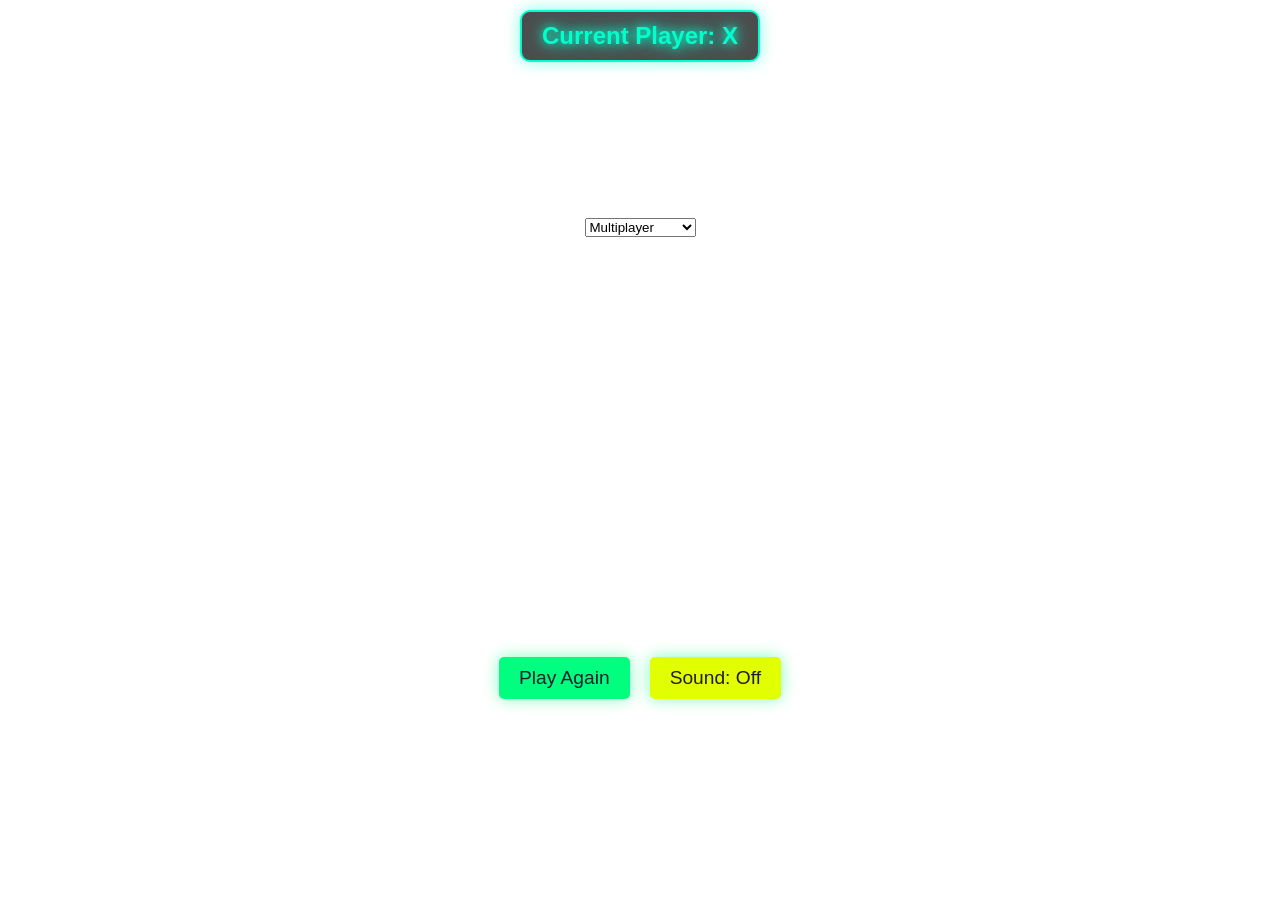
==== index.html @ 0bb981bf "hehe" ====
<!DOCTYPE html>
<html>

<head>
  <title>Tic-Tac-Toe</title>
  <link rel="stylesheet" href="css/style.css" />
</head>

<body>
  <div id="currentPlayer">Current Player: X</div>
  <!-- Added this line -->
  <div id="gameBoard"></div>
  <div id="result"></div>
  <div id="buttonDiv">
    <button id="resetButton">Play Again</button>
    <button id="soundButton">Sound: Off</button>
  </div>
  <script src="js/script.js"></script>
</body>

</html>
---- css/style.css ----
body {
  display: flex;
  flex-direction: column;
  justify-content: center;
  align-items: center;
  height: 100vh;
  background: url("https://blenderartists.org/uploads/default/original/4X/0/5/f/05fb495b0f4ce4fb15ddc0cd136250a6aaae67c2.jpeg")
    no-repeat center center fixed;
  background-size: cover; /* This makes the image cover the entire background */
  font-family: "Arial", sans-serif;
  color: #fff;
}

#overlay {
  position: fixed;
  top: 0;
  left: 0;
  width: 100%;
  height: 100%;
  background-color: rgba(0, 0, 0, 0.4); 
  z-index: 5;
}

/* Rest of your CSS remains unchanged */

#currentPlayer {
  position: absolute;
  top: 10px;
  left: 50%;
  transform: translateX(-50%);
  color: #00ffcc;
  font-size: 24px;
  font-weight: bold;
  text-shadow: 0 0 10px #00ffcc, 0 0 20px #00ffcc;
  z-index: 10;
  background-color: rgba(0, 0, 0, 0.7);
  padding: 10px 20px;
  border-radius: 10px;
  border: 2px solid #00ffcc;
  box-shadow: 0 0 15px rgba(0, 255, 204, 0.5);
  font-family: "Arial", sans-serif;
  text-align: center;
}

#gameBoard {
  display: grid;
  grid-template-columns: repeat(3, 100px);
  grid-template-rows: repeat(3, 100px);
  gap: 10px;
  margin: 20px;
  z-index: 10;
}

.cell {
  width: 100px;
  height: 100px;

  background-color: rgba(255, 255, 255, 0.1);
  border: 2px solid rgba(255, 255, 255, 0.3);
  border-radius: 10px;
  display: flex;
  justify-content: center;
  align-items: center;
  font-size: 2em;
  cursor: pointer;
  transition: background-color 0.3s, transform 0.3s;
}

.cell.x {
  color: #00f0ff; /* Neon Blue */
  text-shadow: 0 0 10px rgba(0, 240, 255, 0.7);
  font-weight: 900; /* Extra bold for X */
  font-size: 3em; /* Optional: Increase font size for more emphasis */
}

.cell.o {
  color: #ff4f94; /* Neon Pink */
  text-shadow: 0 0 10px rgba(255, 79, 148, 0.7);
  font-weight: 900; /* Extra bold for O */
  font-size: 3em; /* Optional: Increase font size for more emphasis */
}

.cell:hover {
  background-color: rgba(255, 255, 255, 0.2);
  transform: scale(1.05);
}
#result {
  margin-top: 20px;
  font-size: 1.5em;
  text-align: center;
  animation: glow 1.5s infinite alternate;
  color: #ff007f;
  text-shadow: 0 0 10px rgba(255, 0, 127, 0.7);
  font-weight: bold; /* Make the result message bold */
}

#resetButton {
  margin-top: 20px;
  padding: 10px 20px;
  background-color: #00ff7f;
  color: #1e1e2f;
  border: none;
  border-radius: 5px;
  font-size: 1.2em;
  cursor: pointer;
  transition: background-color 0.3s, transform 0.3s;
  box-shadow: 0 0 15px rgba(0, 255, 127, 0.5);
  z-index: 10;
}

#soundButton {
  margin-top: 20px;
  padding: 10px 20px;
  background-color: #e1ff00;
  color: #1e1e2f;
  border: none;
  border-radius: 5px;
  font-size: 1.2em;
  cursor: pointer;
  transition: background-color 0.3s, transform 0.3s;
  box-shadow: 0 0 15px rgba(0, 255, 127, 0.5);
  z-index: 10;
}

#buttonDiv {
  display: flex;
  justify-content: center;
  align-items: center;
  gap: 20px;
  margin-top: 20px;
}

#resetButton:hover {
  background-color: #1e1e2f;
  color: #00ff7f;
  transform: scale(1.05);
}
#soundButton:hover {
  background-color: #1e1e2f;
  color: #e1ff00;
  transform: scale(1.05);
}

@keyframes glow {
  0% {
    text-shadow: 0 0 5px #fff, 0 0 10px #fff;
  }
  100% {
    text-shadow: 0 0 20px #ff007f, 0 0 30px #ff007f;
  }
}

/* https://static.vecteezy.com/system/resources/previews/001/879/980/non_2x/playful-tic-tac-toe-free-vector.jpg */
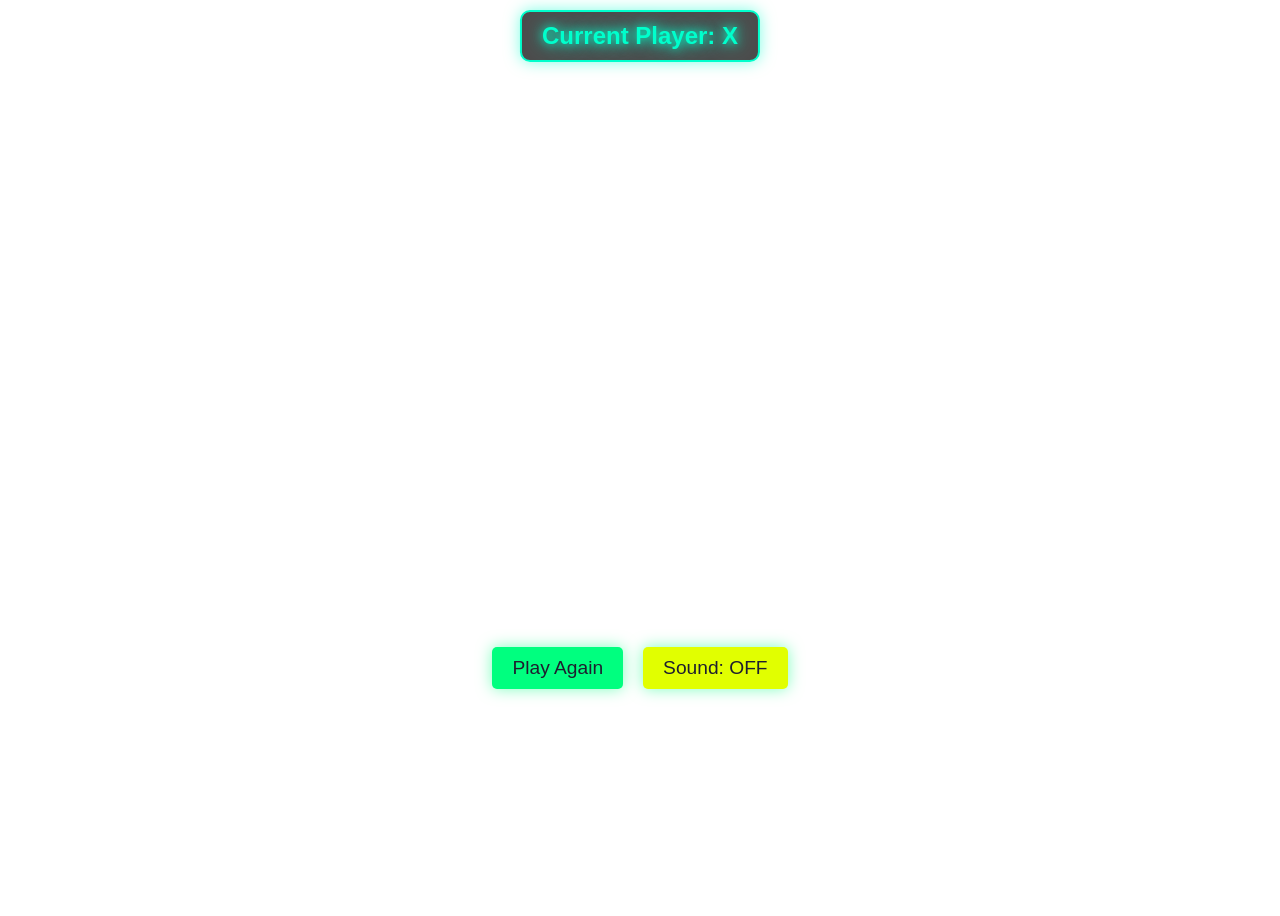
==== commit b4fc9391: "Merge 61a27b5098544f3279d3b2c9065b8404032a66d8 into ffb5cf56639984ba88bd391b63cf7569c1c27e08" ====
--- a/index.html
+++ b/index.html
@@ -1,21 +1,21 @@
 <!DOCTYPE html>
 <html>
-
-<head>
-  <title>Tic-Tac-Toe</title>
-  <link rel="stylesheet" href="css/style.css" />
-</head>
-
-<body>
-  <div id="currentPlayer">Current Player: X</div>
-  <!-- Added this line -->
-  <div id="gameBoard"></div>
-  <div id="result"></div>
-  <div id="buttonDiv">
-    <button id="resetButton">Play Again</button>
-    <button id="soundButton">Sound: Off</button>
-  </div>
-  <script src="js/script.js"></script>
-</body>
-
-</html>+  <head>
+    <title>Tic-Tac-Toe</title>
+    <link rel="stylesheet" href="css/style.css" />
+  </head>
+  <body>
+    <div id="currentPlayer">Current Player: X</div>
+    <!-- Added this line -->
+    <div id="gameBoard"></div>
+    <div id="result"></div>
+    <div id="buttonDiv">
+      <button id="resetButton">Play Again</button>
+      <button id="soundButton">Sound: OFF</button>
+    </div>
+    <script type="text/javascript" src="js/modules/dom.js"></script>
+    <script type="text/javascript" src="js/modules/sound.js"></script>
+    <script type="text/javascript" src="js/modules/game.js"></script>
+    <script type="text/javascript" src="js/script.js"></script>    
+  </body>
+</html>
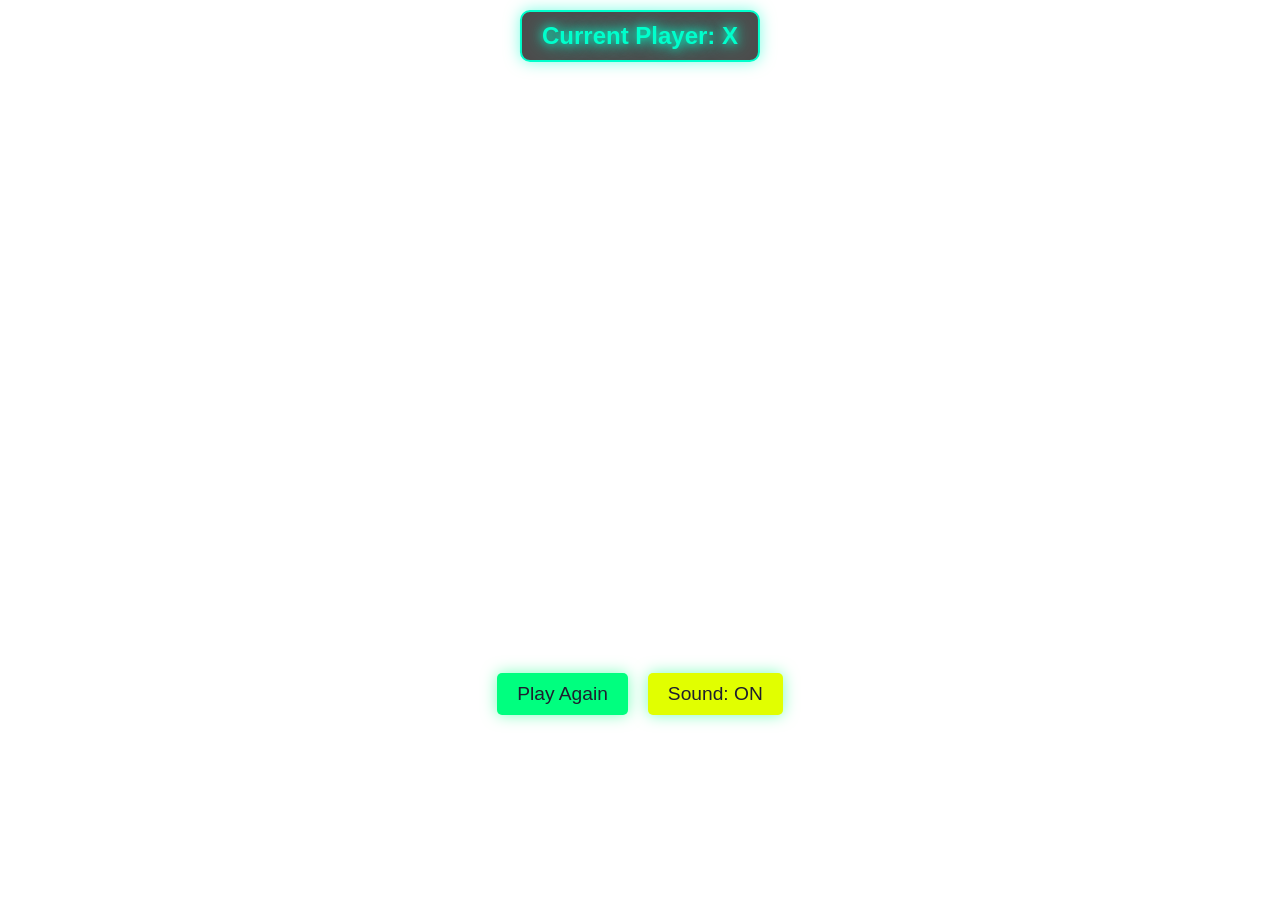
==== commit 982d6228: "Merge ad86e36ed193c97f15cd56dd1e987fa34970fd51 into ffb5cf56639984ba88bd391b63cf7569c1c27e08" ====
--- a/index.html
+++ b/index.html
@@ -1,21 +1,22 @@
 <!DOCTYPE html>
-<html>
+<html lang="en">
   <head>
+    <meta charset="UTF-8" />
+    <meta name="viewport" content="width=device-width, initial-scale=1.0" />
     <title>Tic-Tac-Toe</title>
     <link rel="stylesheet" href="css/style.css" />
   </head>
   <body>
-    <div id="currentPlayer">Current Player: X</div>
-    <!-- Added this line -->
-    <div id="gameBoard"></div>
-    <div id="result"></div>
-    <div id="buttonDiv">
-      <button id="resetButton">Play Again</button>
-      <button id="soundButton">Sound: OFF</button>
+    <div class="container">
+      <h1>Tic-Tac-Toe</h1>
+      <div id="currentPlayer">Current Player: X</div>
+      <div id="gameBoard"></div>
+      <div id="result"></div>
+      <div id="buttonDiv">
+        <button id="resetButton">Play Again</button>
+        <button id="soundButton">Sound: ON</button>
+      </div>
     </div>
-    <script type="text/javascript" src="js/modules/dom.js"></script>
-    <script type="text/javascript" src="js/modules/sound.js"></script>
-    <script type="text/javascript" src="js/modules/game.js"></script>
-    <script type="text/javascript" src="js/script.js"></script>    
+    <script src="js/script.js"></script>
   </body>
-</html>
+</html>
--- a/css/style.css
+++ b/css/style.css
@@ -1,153 +1,161 @@
 body {
-  display: flex;
-  flex-direction: column;
-  justify-content: center;
-  align-items: center;
-  height: 100vh;
-  background: url("https://blenderartists.org/uploads/default/original/4X/0/5/f/05fb495b0f4ce4fb15ddc0cd136250a6aaae67c2.jpeg")
-    no-repeat center center fixed;
-  background-size: cover; /* This makes the image cover the entire background */
-  font-family: "Arial", sans-serif;
-  color: #fff;
+    display: flex;
+    flex-direction: column;
+    justify-content: center;
+    align-items: center;
+    height: 100vh;
+    background: url('https://blenderartists.org/uploads/default/original/4X/0/5/f/05fb495b0f4ce4fb15ddc0cd136250a6aaae67c2.jpeg') no-repeat center center fixed;
+    background-size: cover;
+    font-family: Arial, sans-serif;
+    color: #fff;
+    margin: 0;
 }
 
-#overlay {
-  position: fixed;
-  top: 0;
-  left: 0;
-  width: 100%;
-  height: 100%;
-  background-color: rgba(0, 0, 0, 0.4); 
-  z-index: 5;
+.container {
+    text-align: center;
 }
 
-/* Rest of your CSS remains unchanged */
+h1 {
+    color: #fff;
+    margin-bottom: 20px;
+}
 
 #currentPlayer {
-  position: absolute;
-  top: 10px;
-  left: 50%;
-  transform: translateX(-50%);
-  color: #00ffcc;
-  font-size: 24px;
-  font-weight: bold;
-  text-shadow: 0 0 10px #00ffcc, 0 0 20px #00ffcc;
-  z-index: 10;
-  background-color: rgba(0, 0, 0, 0.7);
-  padding: 10px 20px;
-  border-radius: 10px;
-  border: 2px solid #00ffcc;
-  box-shadow: 0 0 15px rgba(0, 255, 204, 0.5);
-  font-family: "Arial", sans-serif;
-  text-align: center;
+    position: absolute;
+    top: 10px;
+    left: 50%;
+    transform: translateX(-50%);
+    color: #00ffcc;
+    font-size: 24px;
+    font-weight: bold;
+    text-shadow: 0 0 10px #00ffcc, 0 0 20px #00ffcc;
+    z-index: 10;
+    background-color: rgba(0, 0, 0, 0.7);
+    padding: 10px 20px;
+    border-radius: 10px;
+    border: 2px solid #00ffcc;
+    box-shadow: 0 0 15px rgba(0, 255, 204, 0.5);
+    font-family: "Arial", sans-serif;
+    text-align: center;
 }
 
 #gameBoard {
-  display: grid;
-  grid-template-columns: repeat(3, 100px);
-  grid-template-rows: repeat(3, 100px);
-  gap: 10px;
-  margin: 20px;
-  z-index: 10;
+    display: grid;
+    grid-template-columns: repeat(3, 100px);
+    grid-template-rows: repeat(3, 100px);
+    gap: 10px;
+    margin: 20px;
 }
 
 .cell {
-  width: 100px;
-  height: 100px;
+    width: 100px;
+    height: 100px;
+    background-color: rgba(255, 255, 255, 0.1);
+    border: 2px solid rgba(255, 255, 255, 0.3);
+    border-radius: 10px;
+    display: flex;
+    justify-content: center;
+    align-items: center;
+    font-size: 2em;
+    cursor: pointer;
+    transition: background-color 0.3s, transform 0.3s;
+}
 
-  background-color: rgba(255, 255, 255, 0.1);
-  border: 2px solid rgba(255, 255, 255, 0.3);
-  border-radius: 10px;
-  display: flex;
-  justify-content: center;
-  align-items: center;
-  font-size: 2em;
-  cursor: pointer;
-  transition: background-color 0.3s, transform 0.3s;
+.cell:hover {
+    background-color: rgba(255, 255, 255, 0.2);
+    transform: scale(1.05);
 }
 
 .cell.x {
-  color: #00f0ff; /* Neon Blue */
-  text-shadow: 0 0 10px rgba(0, 240, 255, 0.7);
-  font-weight: 900; /* Extra bold for X */
-  font-size: 3em; /* Optional: Increase font size for more emphasis */
+    color: #00f0ff;
+    text-shadow: 0 0 10px rgba(0, 240, 255, 0.7);
+    font-weight: 900;
+    font-size: 3em;
 }
 
 .cell.o {
-  color: #ff4f94; /* Neon Pink */
-  text-shadow: 0 0 10px rgba(255, 79, 148, 0.7);
-  font-weight: 900; /* Extra bold for O */
-  font-size: 3em; /* Optional: Increase font size for more emphasis */
+    color: #ff4f94;
+    text-shadow: 0 0 10px rgba(255, 79, 148, 0.7);
+    font-weight: 900;
+    font-size: 3em;
 }
 
-.cell:hover {
-  background-color: rgba(255, 255, 255, 0.2);
-  transform: scale(1.05);
+.cell.winner {
+    background-color: #2ecc71;
+    color: white;
 }
+
+@keyframes popIn {
+    0% {
+        transform: scale(0);
+        opacity: 0;
+    }
+    100% {
+        transform: scale(1);
+        opacity: 1;
+    }
+}
+
+.cell.x::after,
+.cell.o::after {
+    display: block;
+    animation: popIn 0.3s cubic-bezier(0.68, -0.55, 0.265, 1.55);
+}
+
 #result {
-  margin-top: 20px;
-  font-size: 1.5em;
-  text-align: center;
-  animation: glow 1.5s infinite alternate;
-  color: #ff007f;
-  text-shadow: 0 0 10px rgba(255, 0, 127, 0.7);
-  font-weight: bold; /* Make the result message bold */
+    margin-top: 20px;
+    font-size: 1.5em;
+    text-align: center;
+    animation: glow 1.5s infinite alternate;
+    color: #ff007f;
+    text-shadow: 0 0 10px rgba(255, 0, 127, 0.7);
+    font-weight: bold;
+    height: 30px;
+}
+
+#buttonDiv {
+    display: flex;
+    justify-content: center;
+    align-items: center;
+    gap: 20px;
+    margin-top: 20px;
+}
+
+#resetButton, #soundButton {
+    margin-top: 20px;
+    padding: 10px 20px;
+    border: none;
+    border-radius: 5px;
+    font-size: 1.2em;
+    cursor: pointer;
+    transition: background-color 0.3s, transform 0.3s;
+    box-shadow: 0 0 15px rgba(0, 255, 127, 0.5);
 }
 
 #resetButton {
-  margin-top: 20px;
-  padding: 10px 20px;
-  background-color: #00ff7f;
-  color: #1e1e2f;
-  border: none;
-  border-radius: 5px;
-  font-size: 1.2em;
-  cursor: pointer;
-  transition: background-color 0.3s, transform 0.3s;
-  box-shadow: 0 0 15px rgba(0, 255, 127, 0.5);
-  z-index: 10;
+    background-color: #00ff7f;
+    color: #1e1e2f;
 }
 
 #soundButton {
-  margin-top: 20px;
-  padding: 10px 20px;
-  background-color: #e1ff00;
-  color: #1e1e2f;
-  border: none;
-  border-radius: 5px;
-  font-size: 1.2em;
-  cursor: pointer;
-  transition: background-color 0.3s, transform 0.3s;
-  box-shadow: 0 0 15px rgba(0, 255, 127, 0.5);
-  z-index: 10;
+    background-color: #e1ff00;
+    color: #1e1e2f;
 }
 
-#buttonDiv {
-  display: flex;
-  justify-content: center;
-  align-items: center;
-  gap: 20px;
-  margin-top: 20px;
+#resetButton:hover, #soundButton:hover {
+    background-color: #1e1e2f;
+    transform: scale(1.05);
 }
 
 #resetButton:hover {
-  background-color: #1e1e2f;
-  color: #00ff7f;
-  transform: scale(1.05);
+    color: #00ff7f;
 }
+
 #soundButton:hover {
-  background-color: #1e1e2f;
-  color: #e1ff00;
-  transform: scale(1.05);
+    color: #e1ff00;
 }
 
 @keyframes glow {
-  0% {
-    text-shadow: 0 0 5px #fff, 0 0 10px #fff;
-  }
-  100% {
-    text-shadow: 0 0 20px #ff007f, 0 0 30px #ff007f;
-  }
-}
-
-/* https://static.vecteezy.com/system/resources/previews/001/879/980/non_2x/playful-tic-tac-toe-free-vector.jpg */
+    0% { text-shadow: 0 0 5px #fff, 0 0 10px #fff; }
+    100% { text-shadow: 0 0 20px #ff007f, 0 0 30px #ff007f; }
+}
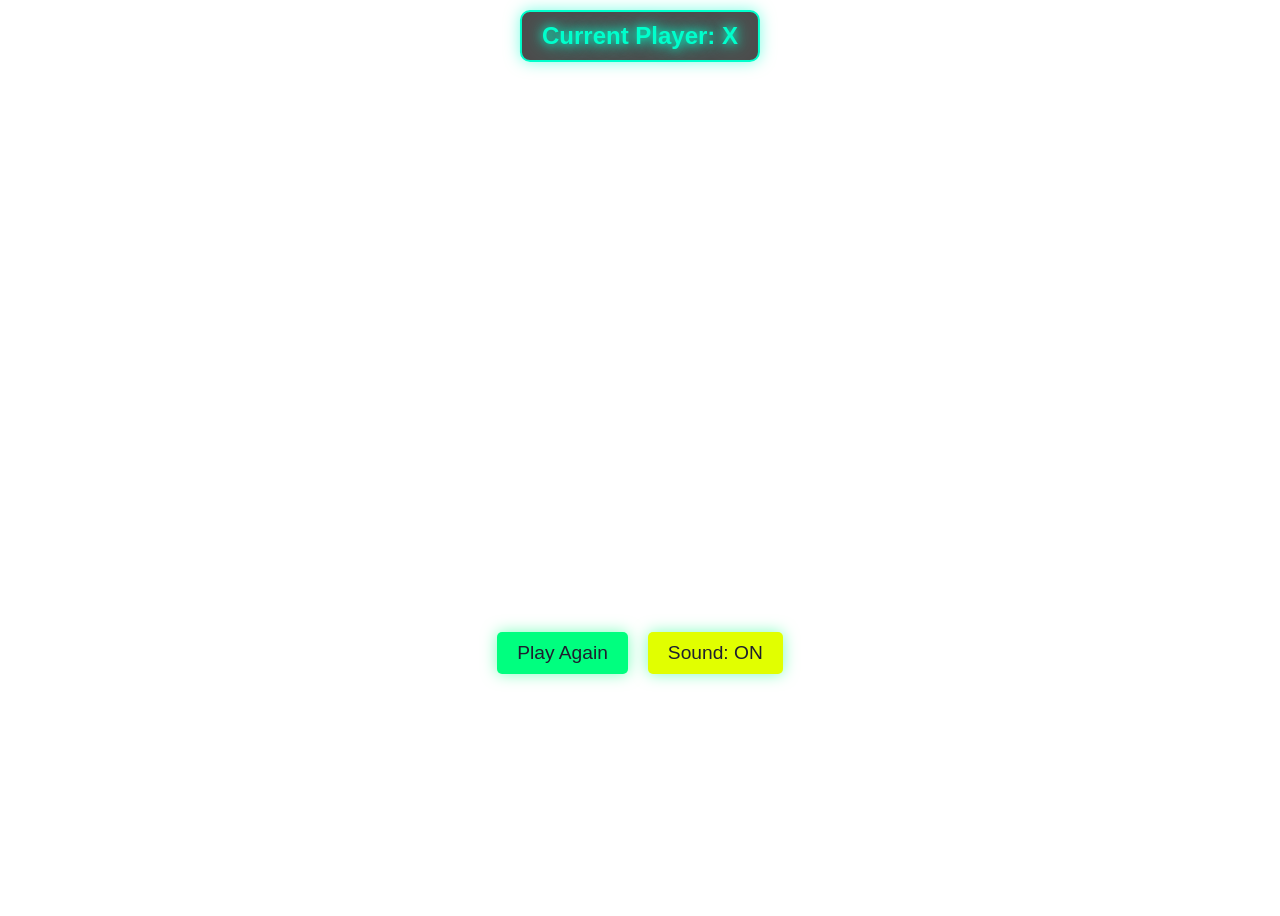
==== commit 53b22c02: "Responsive for small devices" ====
--- a/index.html
+++ b/index.html
@@ -1,22 +1,24 @@
 <!DOCTYPE html>
-<html lang="en">
+<html>
   <head>
-    <meta charset="UTF-8" />
-    <meta name="viewport" content="width=device-width, initial-scale=1.0" />
     <title>Tic-Tac-Toe</title>
     <link rel="stylesheet" href="css/style.css" />
+    <meta name="viewport" content="width=device-width, initial-scale=1.0">
+
   </head>
   <body>
-    <div class="container">
-      <h1>Tic-Tac-Toe</h1>
+    <div class="currentPlayer">
       <div id="currentPlayer">Current Player: X</div>
-      <div id="gameBoard"></div>
-      <div id="result"></div>
-      <div id="buttonDiv">
-        <button id="resetButton">Play Again</button>
-        <button id="soundButton">Sound: ON</button>
-      </div>
+    </div class="content">
+    <div>
+    <!-- Added this line -->
+    <div id="gameBoard"></div>
+    <div id="result"></div>
+    <div id="buttonDiv">
+      <button id="resetButton">Play Again</button>
+      <button id="soundButton">Sound: ON</button>
+    </div>
     </div>
     <script src="js/script.js"></script>
   </body>
-</html>+</html>
--- a/css/style.css
+++ b/css/style.css
@@ -1,161 +1,260 @@
 body {
+  display: flex;
+  flex-direction: column;
+  justify-content: center;
+  align-items: center;
+  height: 100vh;
+  background: url("https://blenderartists.org/uploads/default/original/4X/0/5/f/05fb495b0f4ce4fb15ddc0cd136250a6aaae67c2.jpeg")
+    no-repeat center center fixed;
+  background-size: cover; /* This makes the image cover the entire background */
+  font-family: "Arial", sans-serif;
+  color: #fff;
+}
+
+/* Rest of your CSS remains unchanged */
+
+#currentPlayer {
+  position: absolute;
+  top: 10px;
+  left: 50%;
+  transform: translateX(-50%);
+  color: #00ffcc;
+  font-size: 24px;
+  font-weight: bold;
+  text-shadow: 0 0 10px #00ffcc, 0 0 20px #00ffcc;
+  z-index: 10;
+  background-color: rgba(0, 0, 0, 0.7);
+  padding: 10px 20px;
+  border-radius: 10px;
+  border: 2px solid #00ffcc;
+  box-shadow: 0 0 15px rgba(0, 255, 204, 0.5);
+  font-family: "Arial", sans-serif;
+  text-align: center;
+}
+
+#gameBoard {
+  display: grid;
+  grid-template-columns: repeat(3, 100px);
+  grid-template-rows: repeat(3, 100px);
+  gap: 10px;
+  margin: 20px;
+}
+
+.cell {
+  width: 100px;
+  height: 100px;
+
+  background-color: rgba(255, 255, 255, 0.1);
+  border: 2px solid rgba(255, 255, 255, 0.3);
+  border-radius: 10px;
+  display: flex;
+  justify-content: center;
+  align-items: center;
+  font-size: 2em;
+  cursor: pointer;
+  transition: background-color 0.3s, transform 0.3s;
+}
+
+.cell.x {
+  color: #00f0ff; /* Neon Blue */
+  text-shadow: 0 0 10px rgba(0, 240, 255, 0.7);
+  font-weight: 900; /* Extra bold for X */
+  font-size: 3em; /* Optional: Increase font size for more emphasis */
+}
+
+.cell.o {
+  color: #ff4f94; /* Neon Pink */
+  text-shadow: 0 0 10px rgba(255, 79, 148, 0.7);
+  font-weight: 900; /* Extra bold for O */
+  font-size: 3em; /* Optional: Increase font size for more emphasis */
+}
+
+.cell:hover {
+  background-color: rgba(255, 255, 255, 0.2);
+  transform: scale(1.05);
+}
+#result {
+  margin-top: 20px;
+  font-size: 1.5em;
+  text-align: center;
+  animation: glow 1.5s infinite alternate;
+  color: #ff007f;
+  text-shadow: 0 0 10px rgba(255, 0, 127, 0.7);
+  font-weight: bold; /* Make the result message bold */
+}
+
+#resetButton {
+  margin-top: 20px;
+  padding: 10px 20px;
+  background-color: #00ff7f;
+  color: #1e1e2f;
+  border: none;
+  border-radius: 5px;
+  font-size: 1.2em;
+  cursor: pointer;
+  transition: background-color 0.3s, transform 0.3s;
+  box-shadow: 0 0 15px rgba(0, 255, 127, 0.5);
+}
+
+#soundButton {
+  margin-top: 20px;
+  padding: 10px 20px;
+  background-color: #e1ff00;
+  color: #1e1e2f;
+  border: none;
+  border-radius: 5px;
+  font-size: 1.2em;
+  cursor: pointer;
+  transition: background-color 0.3s, transform 0.3s;
+  box-shadow: 0 0 15px rgba(0, 255, 127, 0.5);
+}
+
+#buttonDiv {
+  display: flex;
+  justify-content: center;
+  align-items: center;
+  gap: 20px;
+  margin-top: 20px;
+}
+
+#resetButton:hover {
+  background-color: #1e1e2f;
+  color: #00ff7f;
+  transform: scale(1.05);
+}
+#soundButton:hover {
+  background-color: #1e1e2f;
+  color: #e1ff00;
+  transform: scale(1.05);
+}
+
+@keyframes glow {
+  0% {
+    text-shadow: 0 0 5px #fff, 0 0 10px #fff;
+  }
+  100% {
+    text-shadow: 0 0 20px #ff007f, 0 0 30px #ff007f;
+  }
+}
+
+/* https://static.vecteezy.com/system/resources/previews/001/879/980/non_2x/playful-tic-tac-toe-free-vector.jpg */
+/* Mobile devices (up to 480px) */
+
+@media (max-width: 480px) {
+  body {
+    height: auto;
+    padding: 20px;
+    background-size: cover;
+    display:block;
+  }
+
+  #gameBoard {
+    grid-template-columns: repeat(3, 70px);
+    grid-template-rows: repeat(3, 70px);
+    gap: 5px;
+    margin: 10px;
+    justify-content: center;
+    align-items:center;
+  }
+
+  .cell {
+    width: 70px;
+    height: 70px;
+    font-size: 1.5em;
+  }
+
+  #currentPlayer {
+    font-size: 18px;
+    padding: 5px 15px;
+    margin-bottom: 10px;
+    align-items:flex-start;
+  }
+
+  #result {
+    font-size: 1.2em;
+  }
+
+  #resetButton, #soundButton {
+    padding: 8px 15px;
+    font-size: 1em;
+  }
+  .content{
     display: flex;
-    flex-direction: column;
-    justify-content: center;
-    align-items: center;
+  }
+}
+
+/* Tablet devices (480px to 768px) */
+@media (min-width: 481px) and (max-width: 768px) {
+  body {
+    height: auto;
+    padding: 20px;
+    background-size: cover;
+  }
+
+  #gameBoard {
+    grid-template-columns: repeat(3, 90px);
+    grid-template-rows: repeat(3, 90px);
+    gap: 10px;
+    margin: 15px;
+    margin-top: 15px;
+  }
+
+  .cell {
+    width: 90px;
+    height: 90px;
+    font-size: 2em;
+  }
+
+  #currentPlayer {
+    font-size: 20px;
+    padding: 10px 20px;
+    margin-bottom:10px;
+  }
+
+  #result {
+    font-size: 1.4em;
+  }
+
+  #resetButton, #soundButton {
+    padding: 10px 20px;
+    font-size: 1.1em;
+  }
+}
+
+/* Larger screens (above 768px) */
+@media (min-width: 769px) {
+  body {
     height: 100vh;
-    background: url('https://blenderartists.org/uploads/default/original/4X/0/5/f/05fb495b0f4ce4fb15ddc0cd136250a6aaae67c2.jpeg') no-repeat center center fixed;
+    padding: 0;
     background-size: cover;
-    font-family: Arial, sans-serif;
-    color: #fff;
-    margin: 0;
-}
-
-.container {
-    text-align: center;
-}
-
-h1 {
-    color: #fff;
-    margin-bottom: 20px;
-}
-
-#currentPlayer {
-    position: absolute;
-    top: 10px;
-    left: 50%;
-    transform: translateX(-50%);
-    color: #00ffcc;
-    font-size: 24px;
-    font-weight: bold;
-    text-shadow: 0 0 10px #00ffcc, 0 0 20px #00ffcc;
-    z-index: 10;
-    background-color: rgba(0, 0, 0, 0.7);
-    padding: 10px 20px;
-    border-radius: 10px;
-    border: 2px solid #00ffcc;
-    box-shadow: 0 0 15px rgba(0, 255, 204, 0.5);
-    font-family: "Arial", sans-serif;
-    text-align: center;
-}
-
-#gameBoard {
-    display: grid;
+  }
+
+  #gameBoard {
     grid-template-columns: repeat(3, 100px);
     grid-template-rows: repeat(3, 100px);
     gap: 10px;
     margin: 20px;
-}
-
-.cell {
+    margin-top: 30px;
+  }
+
+  .cell {
     width: 100px;
     height: 100px;
-    background-color: rgba(255, 255, 255, 0.1);
-    border: 2px solid rgba(255, 255, 255, 0.3);
-    border-radius: 10px;
-    display: flex;
-    justify-content: center;
-    align-items: center;
     font-size: 2em;
-    cursor: pointer;
-    transition: background-color 0.3s, transform 0.3s;
-}
-
-.cell:hover {
-    background-color: rgba(255, 255, 255, 0.2);
-    transform: scale(1.05);
-}
-
-.cell.x {
-    color: #00f0ff;
-    text-shadow: 0 0 10px rgba(0, 240, 255, 0.7);
-    font-weight: 900;
-    font-size: 3em;
-}
-
-.cell.o {
-    color: #ff4f94;
-    text-shadow: 0 0 10px rgba(255, 79, 148, 0.7);
-    font-weight: 900;
-    font-size: 3em;
-}
-
-.cell.winner {
-    background-color: #2ecc71;
-    color: white;
-}
-
-@keyframes popIn {
-    0% {
-        transform: scale(0);
-        opacity: 0;
-    }
-    100% {
-        transform: scale(1);
-        opacity: 1;
-    }
-}
-
-.cell.x::after,
-.cell.o::after {
-    display: block;
-    animation: popIn 0.3s cubic-bezier(0.68, -0.55, 0.265, 1.55);
-}
-
-#result {
-    margin-top: 20px;
+  }
+
+  #currentPlayer {
+    font-size: 24px;
+    padding: 10px 20px;
+    margin-bottom:10px;
+  }
+
+  #result {
     font-size: 1.5em;
-    text-align: center;
-    animation: glow 1.5s infinite alternate;
-    color: #ff007f;
-    text-shadow: 0 0 10px rgba(255, 0, 127, 0.7);
-    font-weight: bold;
-    height: 30px;
-}
-
-#buttonDiv {
-    display: flex;
-    justify-content: center;
-    align-items: center;
-    gap: 20px;
-    margin-top: 20px;
-}
-
-#resetButton, #soundButton {
-    margin-top: 20px;
-    padding: 10px 20px;
-    border: none;
-    border-radius: 5px;
+  }
+
+  #resetButton, #soundButton {
+    padding: 10px 20px;
     font-size: 1.2em;
-    cursor: pointer;
-    transition: background-color 0.3s, transform 0.3s;
-    box-shadow: 0 0 15px rgba(0, 255, 127, 0.5);
-}
-
-#resetButton {
-    background-color: #00ff7f;
-    color: #1e1e2f;
-}
-
-#soundButton {
-    background-color: #e1ff00;
-    color: #1e1e2f;
-}
-
-#resetButton:hover, #soundButton:hover {
-    background-color: #1e1e2f;
-    transform: scale(1.05);
-}
-
-#resetButton:hover {
-    color: #00ff7f;
-}
-
-#soundButton:hover {
-    color: #e1ff00;
-}
-
-@keyframes glow {
-    0% { text-shadow: 0 0 5px #fff, 0 0 10px #fff; }
-    100% { text-shadow: 0 0 20px #ff007f, 0 0 30px #ff007f; }
-}+  }
+}
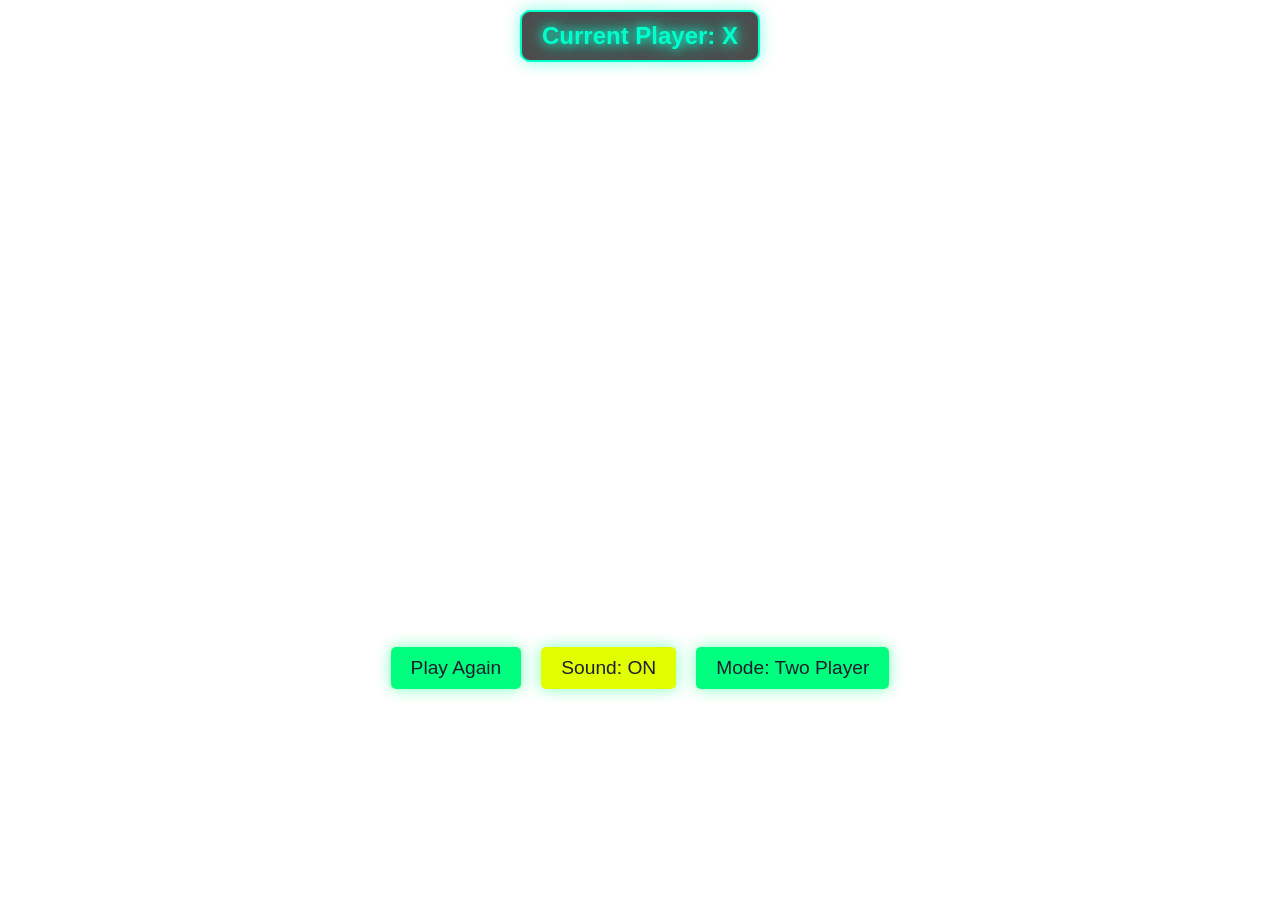
==== commit 734d6315: "Merge 3019f93981c17e5b6f4e23dd38a7f64ffd600024 into ffb5cf56639984ba88bd391b63cf7569c1c27e08" ====
--- a/index.html
+++ b/index.html
@@ -3,22 +3,17 @@
   <head>
     <title>Tic-Tac-Toe</title>
     <link rel="stylesheet" href="css/style.css" />
-    <meta name="viewport" content="width=device-width, initial-scale=1.0">
-
   </head>
   <body>
-    <div class="currentPlayer">
-      <div id="currentPlayer">Current Player: X</div>
-    </div class="content">
-    <div>
+    <div id="currentPlayer">Current Player: X</div>
     <!-- Added this line -->
     <div id="gameBoard"></div>
     <div id="result"></div>
     <div id="buttonDiv">
       <button id="resetButton">Play Again</button>
       <button id="soundButton">Sound: ON</button>
+      <button id="modeToggleButton">Mode: Two Player</button>
     </div>
-    </div>
-    <script src="js/script.js"></script>
+    <script src="js/script.js" defer></script>
   </body>
 </html>
--- a/css/style.css
+++ b/css/style.css
@@ -6,12 +6,12 @@
   height: 100vh;
   background: url("https://blenderartists.org/uploads/default/original/4X/0/5/f/05fb495b0f4ce4fb15ddc0cd136250a6aaae67c2.jpeg")
     no-repeat center center fixed;
-  background-size: cover; /* This makes the image cover the entire background */
+  background-size: cover; 
   font-family: "Arial", sans-serif;
   color: #fff;
 }
 
-/* Rest of your CSS remains unchanged */
+
 
 #currentPlayer {
   position: absolute;
@@ -63,10 +63,10 @@
 }
 
 .cell.o {
-  color: #ff4f94; /* Neon Pink */
+  color: #ff4f94; 
   text-shadow: 0 0 10px rgba(255, 79, 148, 0.7);
-  font-weight: 900; /* Extra bold for O */
-  font-size: 3em; /* Optional: Increase font size for more emphasis */
+  font-weight: 900; 
+  font-size: 3em; 
 }
 
 .cell:hover {
@@ -109,6 +109,19 @@
   box-shadow: 0 0 15px rgba(0, 255, 127, 0.5);
 }
 
+#modeToggleButton {
+  margin-top: 20px;
+  padding: 10px 20px;
+  background-color: #00ff7f;
+  color: #1e1e2f;
+  border: none;
+  border-radius: 5px;
+  font-size: 1.2em;
+  cursor: pointer;
+  transition: background-color 0.3s, transform 0.3s;
+  box-shadow: 0 0 15px rgba(0, 255, 127, 0.5);
+}
+
 #buttonDiv {
   display: flex;
   justify-content: center;
@@ -138,123 +151,3 @@
 }
 
 /* https://static.vecteezy.com/system/resources/previews/001/879/980/non_2x/playful-tic-tac-toe-free-vector.jpg */
-/* Mobile devices (up to 480px) */
-
-@media (max-width: 480px) {
-  body {
-    height: auto;
-    padding: 20px;
-    background-size: cover;
-    display:block;
-  }
-
-  #gameBoard {
-    grid-template-columns: repeat(3, 70px);
-    grid-template-rows: repeat(3, 70px);
-    gap: 5px;
-    margin: 10px;
-    justify-content: center;
-    align-items:center;
-  }
-
-  .cell {
-    width: 70px;
-    height: 70px;
-    font-size: 1.5em;
-  }
-
-  #currentPlayer {
-    font-size: 18px;
-    padding: 5px 15px;
-    margin-bottom: 10px;
-    align-items:flex-start;
-  }
-
-  #result {
-    font-size: 1.2em;
-  }
-
-  #resetButton, #soundButton {
-    padding: 8px 15px;
-    font-size: 1em;
-  }
-  .content{
-    display: flex;
-  }
-}
-
-/* Tablet devices (480px to 768px) */
-@media (min-width: 481px) and (max-width: 768px) {
-  body {
-    height: auto;
-    padding: 20px;
-    background-size: cover;
-  }
-
-  #gameBoard {
-    grid-template-columns: repeat(3, 90px);
-    grid-template-rows: repeat(3, 90px);
-    gap: 10px;
-    margin: 15px;
-    margin-top: 15px;
-  }
-
-  .cell {
-    width: 90px;
-    height: 90px;
-    font-size: 2em;
-  }
-
-  #currentPlayer {
-    font-size: 20px;
-    padding: 10px 20px;
-    margin-bottom:10px;
-  }
-
-  #result {
-    font-size: 1.4em;
-  }
-
-  #resetButton, #soundButton {
-    padding: 10px 20px;
-    font-size: 1.1em;
-  }
-}
-
-/* Larger screens (above 768px) */
-@media (min-width: 769px) {
-  body {
-    height: 100vh;
-    padding: 0;
-    background-size: cover;
-  }
-
-  #gameBoard {
-    grid-template-columns: repeat(3, 100px);
-    grid-template-rows: repeat(3, 100px);
-    gap: 10px;
-    margin: 20px;
-    margin-top: 30px;
-  }
-
-  .cell {
-    width: 100px;
-    height: 100px;
-    font-size: 2em;
-  }
-
-  #currentPlayer {
-    font-size: 24px;
-    padding: 10px 20px;
-    margin-bottom:10px;
-  }
-
-  #result {
-    font-size: 1.5em;
-  }
-
-  #resetButton, #soundButton {
-    padding: 10px 20px;
-    font-size: 1.2em;
-  }
-}
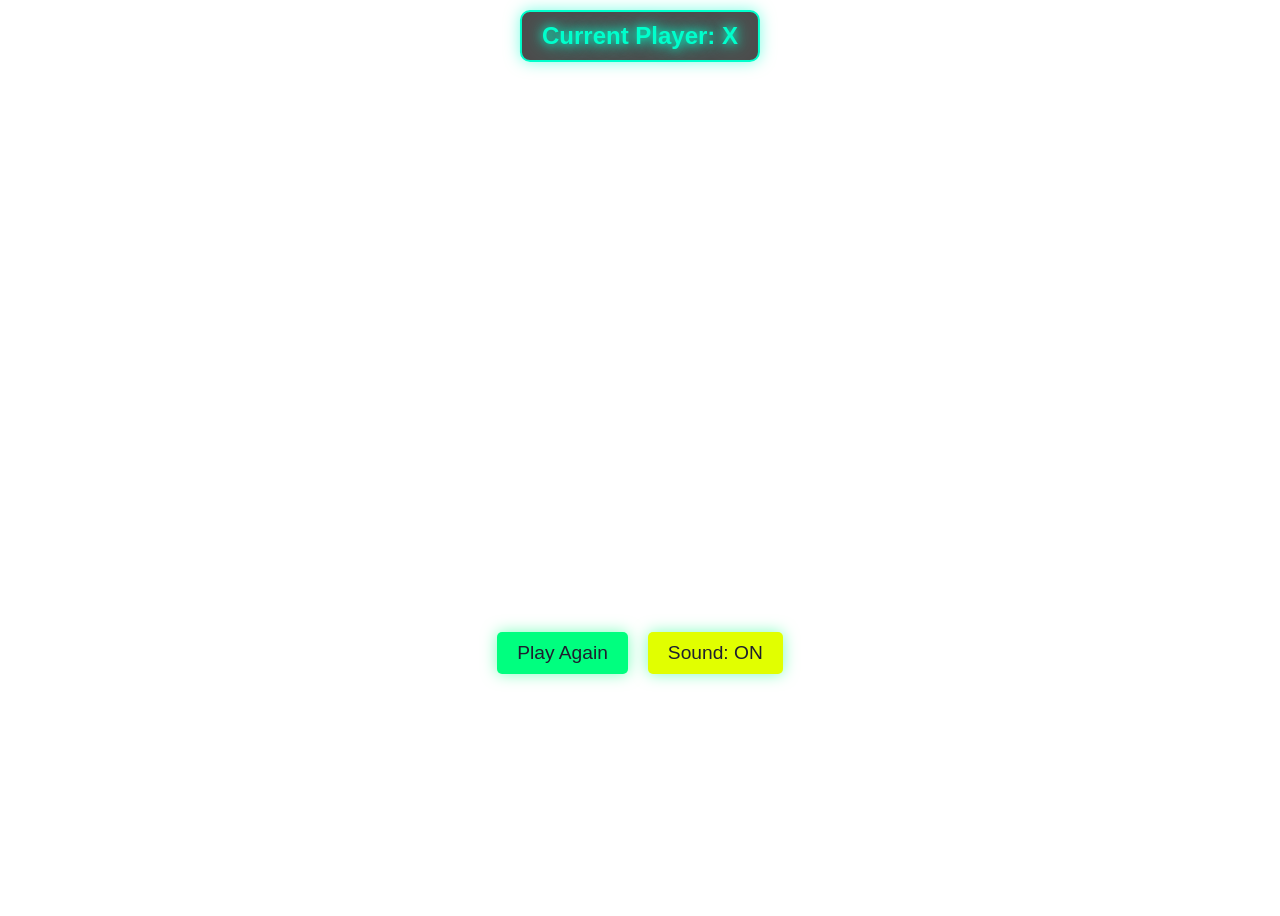
==== commit 0d8735ce: "Merge pull request #63 from AadishSanghai/main Make page responsive for smaller devices" ====
--- a/index.html
+++ b/index.html
@@ -3,17 +3,22 @@
   <head>
     <title>Tic-Tac-Toe</title>
     <link rel="stylesheet" href="css/style.css" />
+    <meta name="viewport" content="width=device-width, initial-scale=1.0">
+
   </head>
   <body>
-    <div id="currentPlayer">Current Player: X</div>
+    <div class="currentPlayer">
+      <div id="currentPlayer">Current Player: X</div>
+    </div class="content">
+    <div>
     <!-- Added this line -->
     <div id="gameBoard"></div>
     <div id="result"></div>
     <div id="buttonDiv">
       <button id="resetButton">Play Again</button>
       <button id="soundButton">Sound: ON</button>
-      <button id="modeToggleButton">Mode: Two Player</button>
     </div>
-    <script src="js/script.js" defer></script>
+    </div>
+    <script src="js/script.js"></script>
   </body>
 </html>
--- a/css/style.css
+++ b/css/style.css
@@ -6,12 +6,12 @@
   height: 100vh;
   background: url("https://blenderartists.org/uploads/default/original/4X/0/5/f/05fb495b0f4ce4fb15ddc0cd136250a6aaae67c2.jpeg")
     no-repeat center center fixed;
-  background-size: cover; 
+  background-size: cover; /* This makes the image cover the entire background */
   font-family: "Arial", sans-serif;
   color: #fff;
 }
 
-
+/* Rest of your CSS remains unchanged */
 
 #currentPlayer {
   position: absolute;
@@ -63,10 +63,10 @@
 }
 
 .cell.o {
-  color: #ff4f94; 
+  color: #ff4f94; /* Neon Pink */
   text-shadow: 0 0 10px rgba(255, 79, 148, 0.7);
-  font-weight: 900; 
-  font-size: 3em; 
+  font-weight: 900; /* Extra bold for O */
+  font-size: 3em; /* Optional: Increase font size for more emphasis */
 }
 
 .cell:hover {
@@ -109,19 +109,6 @@
   box-shadow: 0 0 15px rgba(0, 255, 127, 0.5);
 }
 
-#modeToggleButton {
-  margin-top: 20px;
-  padding: 10px 20px;
-  background-color: #00ff7f;
-  color: #1e1e2f;
-  border: none;
-  border-radius: 5px;
-  font-size: 1.2em;
-  cursor: pointer;
-  transition: background-color 0.3s, transform 0.3s;
-  box-shadow: 0 0 15px rgba(0, 255, 127, 0.5);
-}
-
 #buttonDiv {
   display: flex;
   justify-content: center;
@@ -151,3 +138,123 @@
 }
 
 /* https://static.vecteezy.com/system/resources/previews/001/879/980/non_2x/playful-tic-tac-toe-free-vector.jpg */
+/* Mobile devices (up to 480px) */
+
+@media (max-width: 480px) {
+  body {
+    height: auto;
+    padding: 20px;
+    background-size: cover;
+    display:block;
+  }
+
+  #gameBoard {
+    grid-template-columns: repeat(3, 70px);
+    grid-template-rows: repeat(3, 70px);
+    gap: 5px;
+    margin: 10px;
+    justify-content: center;
+    align-items:center;
+  }
+
+  .cell {
+    width: 70px;
+    height: 70px;
+    font-size: 1.5em;
+  }
+
+  #currentPlayer {
+    font-size: 18px;
+    padding: 5px 15px;
+    margin-bottom: 10px;
+    align-items:flex-start;
+  }
+
+  #result {
+    font-size: 1.2em;
+  }
+
+  #resetButton, #soundButton {
+    padding: 8px 15px;
+    font-size: 1em;
+  }
+  .content{
+    display: flex;
+  }
+}
+
+/* Tablet devices (480px to 768px) */
+@media (min-width: 481px) and (max-width: 768px) {
+  body {
+    height: auto;
+    padding: 20px;
+    background-size: cover;
+  }
+
+  #gameBoard {
+    grid-template-columns: repeat(3, 90px);
+    grid-template-rows: repeat(3, 90px);
+    gap: 10px;
+    margin: 15px;
+    margin-top: 15px;
+  }
+
+  .cell {
+    width: 90px;
+    height: 90px;
+    font-size: 2em;
+  }
+
+  #currentPlayer {
+    font-size: 20px;
+    padding: 10px 20px;
+    margin-bottom:10px;
+  }
+
+  #result {
+    font-size: 1.4em;
+  }
+
+  #resetButton, #soundButton {
+    padding: 10px 20px;
+    font-size: 1.1em;
+  }
+}
+
+/* Larger screens (above 768px) */
+@media (min-width: 769px) {
+  body {
+    height: 100vh;
+    padding: 0;
+    background-size: cover;
+  }
+
+  #gameBoard {
+    grid-template-columns: repeat(3, 100px);
+    grid-template-rows: repeat(3, 100px);
+    gap: 10px;
+    margin: 20px;
+    margin-top: 30px;
+  }
+
+  .cell {
+    width: 100px;
+    height: 100px;
+    font-size: 2em;
+  }
+
+  #currentPlayer {
+    font-size: 24px;
+    padding: 10px 20px;
+    margin-bottom:10px;
+  }
+
+  #result {
+    font-size: 1.5em;
+  }
+
+  #resetButton, #soundButton {
+    padding: 10px 20px;
+    font-size: 1.2em;
+  }
+}
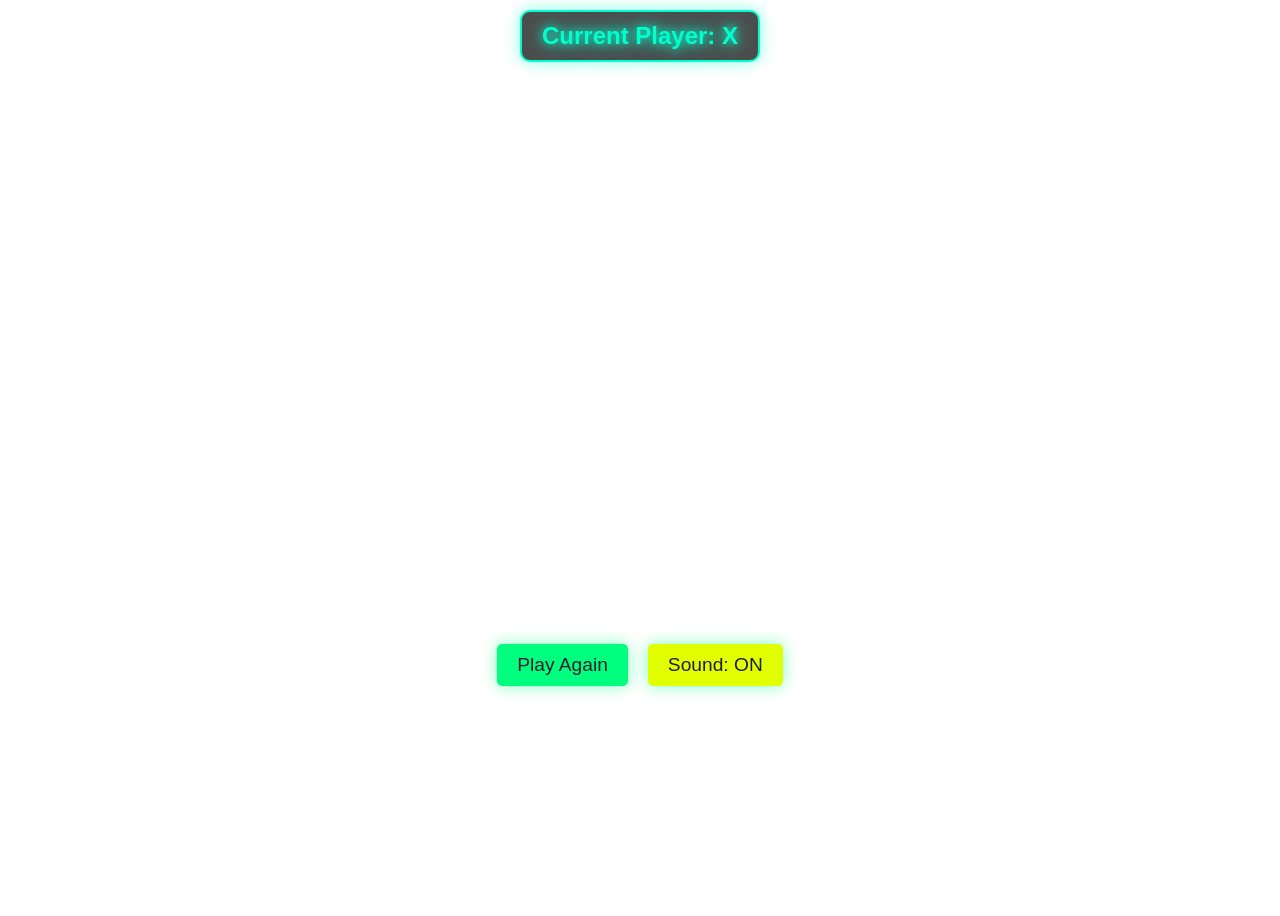
==== commit 87c85fda: "removed the video and fix padding issues for mobile devices" ====
--- a/index.html
+++ b/index.html
@@ -7,10 +7,11 @@
 
   </head>
   <body>
+
     <div class="currentPlayer">
       <div id="currentPlayer">Current Player: X</div>
     </div class="content">
-    <div>
+    <div class="game">
     <!-- Added this line -->
     <div id="gameBoard"></div>
     <div id="result"></div>
--- a/css/style.css
+++ b/css/style.css
@@ -128,6 +128,9 @@
   transform: scale(1.05);
 }
 
+.game{
+  margin-top: 1.5rem;
+}
 @keyframes glow {
   0% {
     text-shadow: 0 0 5px #fff, 0 0 10px #fff;
@@ -147,7 +150,9 @@
     background-size: cover;
     display:block;
   }
-
+  .game{
+    margin-top: 3rem;
+  }
   #gameBoard {
     grid-template-columns: repeat(3, 70px);
     grid-template-rows: repeat(3, 70px);
@@ -257,4 +262,4 @@
     padding: 10px 20px;
     font-size: 1.2em;
   }
-}
+}
